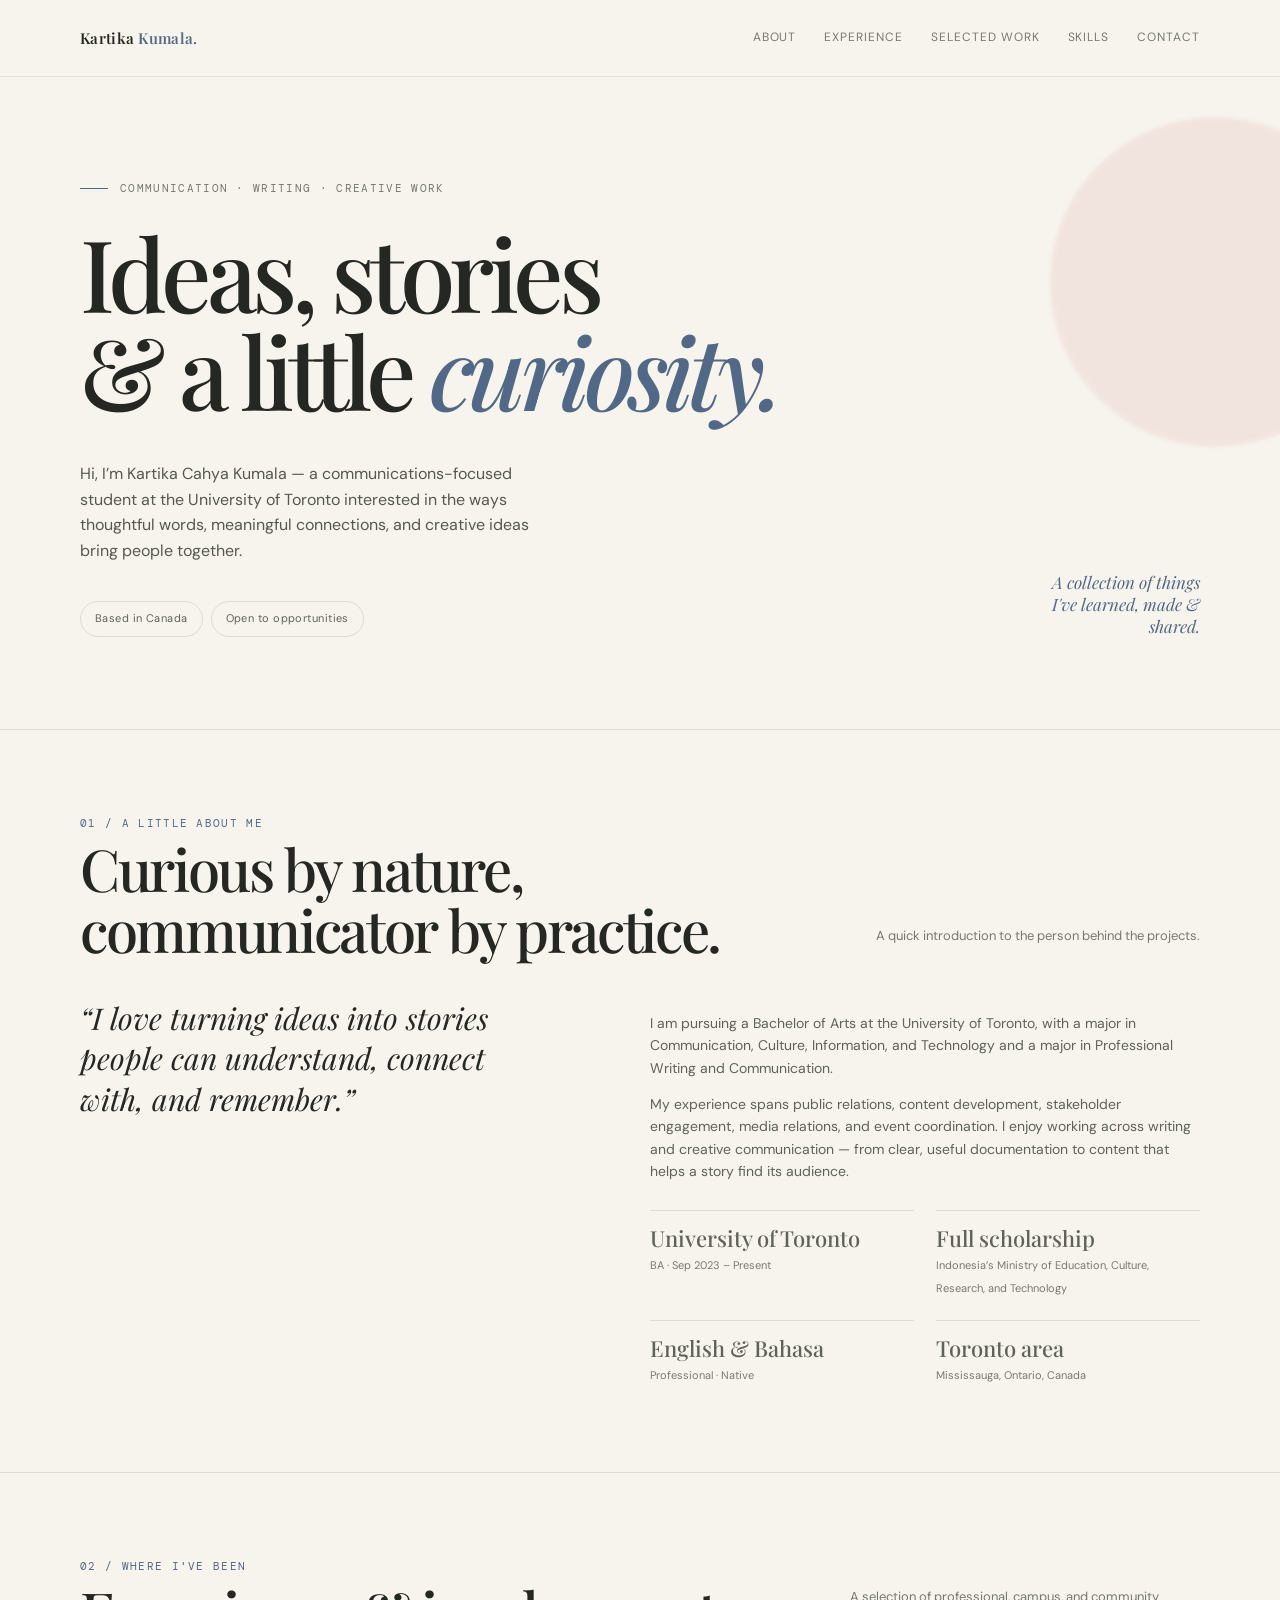
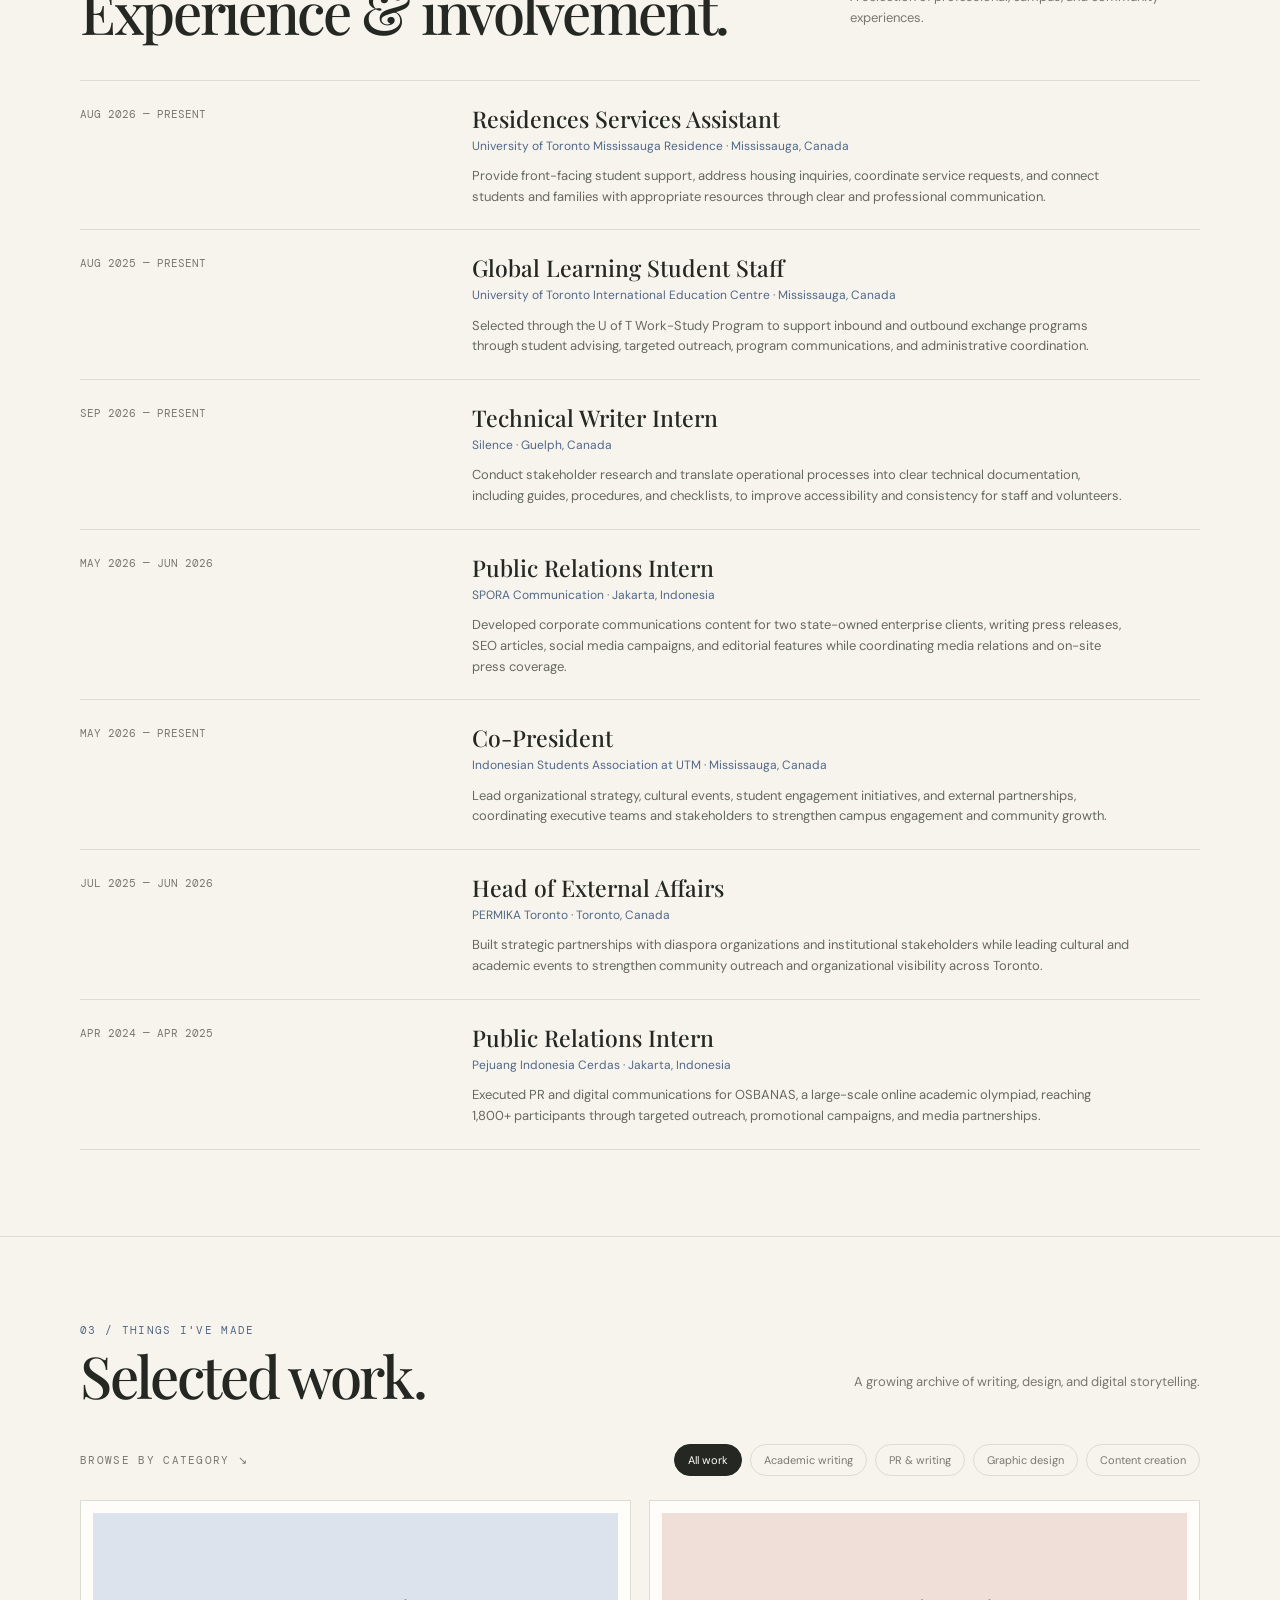
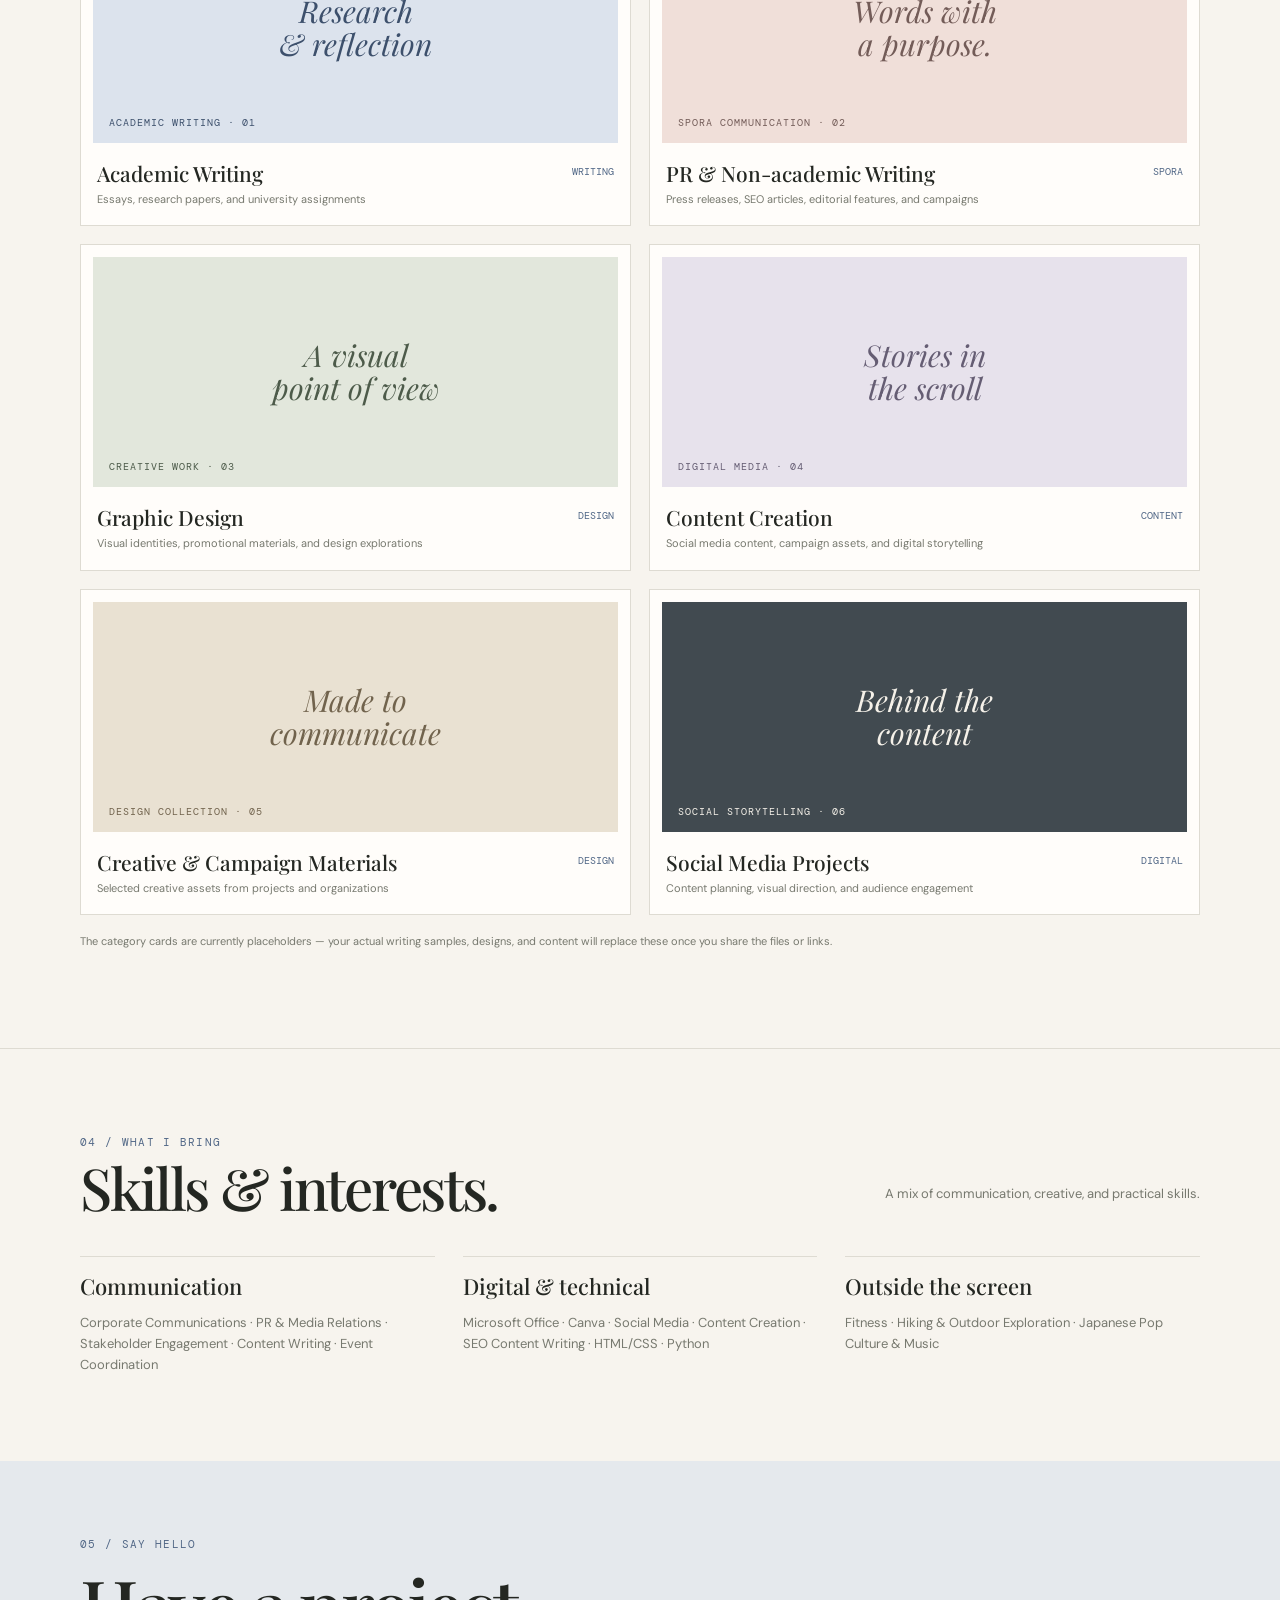
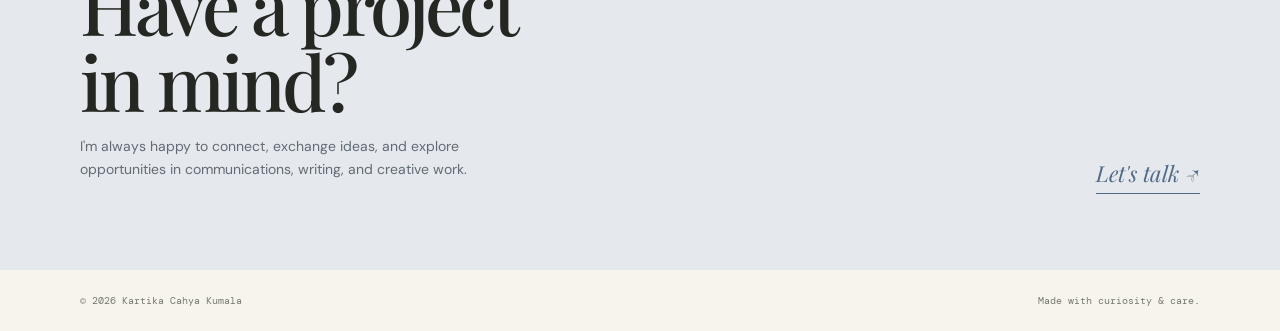
==== index.html @ 465f650b "Rename kartika_portfolio_v1.html to index.html" ====
<!DOCTYPE html>
<html lang="en">
<head>
<meta charset="UTF-8">
<meta name="viewport" content="width=device-width, initial-scale=1.0">
<meta name="theme-color" content="#f7f4ee">
<title>Kartika Cahya Kumala — Portfolio</title>
<style>
@import url('https://fonts.googleapis.com/css2?family=DM+Mono:wght@400;500&family=DM+Sans:wght@400;500;600;700&family=Playfair+Display:ital,wght@0,500;0,600;1,500;1,600&display=swap');
:root{--paper:#f7f4ee;--ink:#242722;--muted:#77796f;--line:#dedbd2;--blue:#9aabc8;--blue-deep:#526887;--pink:#e8c8c1;--green:#cbd4c2;--white:#fffdfa;--serif:'Playfair Display',Georgia,serif;--sans:'DM Sans',Arial,sans-serif;--mono:'DM Mono',monospace}
*{box-sizing:border-box}html{scroll-behavior:smooth}body{margin:0;background:var(--paper);color:var(--ink);font-family:var(--sans);line-height:1.6}a{color:inherit;text-decoration:none}.wrap{width:min(1120px,calc(100% - 48px));margin:auto}
header{position:sticky;top:0;z-index:20;background:rgba(247,244,238,.9);backdrop-filter:blur(14px);border-bottom:1px solid rgba(222,219,210,.8)}
.nav{height:76px;display:flex;align-items:center;justify-content:space-between}.brand{font:600 15px var(--serif);letter-spacing:.02em}.brand span{color:var(--blue-deep)}.navlinks{display:flex;gap:28px;align-items:center;font-size:12px;letter-spacing:.08em;text-transform:uppercase}.navlinks a{color:var(--muted);transition:.2s}.navlinks a:hover{color:var(--ink)}.menu{display:none;border:1px solid var(--line);background:transparent;padding:8px 12px;border-radius:30px;font:inherit}
.hero{padding:104px 0 92px;position:relative;overflow:hidden}.hero:after{content:"";position:absolute;width:330px;height:330px;border-radius:50%;background:var(--pink);opacity:.34;right:-100px;top:40px;filter:blur(2px);z-index:-1}.eyebrow,.mono{font:11px var(--mono);letter-spacing:.12em;text-transform:uppercase;color:var(--muted)}.eyebrow{display:flex;gap:12px;align-items:center}.eyebrow:before{content:"";width:28px;height:1px;background:var(--blue-deep)}h1{font:500 clamp(52px,8vw,100px)/.98 var(--serif);letter-spacing:-.055em;margin:28px 0 26px;max-width:900px}h1 em{color:var(--blue-deep);font-weight:500}.hero-bottom{display:flex;justify-content:space-between;align-items:end;gap:32px}.intro{max-width:490px;font-size:16px;color:#55584f}.hero-note{font:italic 17px var(--serif);color:var(--blue-deep);max-width:190px;text-align:right}.pill{display:inline-flex;border:1px solid var(--line);border-radius:99px;padding:8px 14px;font-size:11px;letter-spacing:.04em;margin:22px 8px 0 0;color:#5e6259}
.section{padding:86px 0;border-top:1px solid var(--line)}.section-head{display:flex;justify-content:space-between;align-items:end;margin-bottom:38px;gap:20px}.section-kicker{font:11px var(--mono);color:var(--blue-deep);letter-spacing:.12em;text-transform:uppercase}.section h2{font:500 clamp(36px,5vw,58px)/1.05 var(--serif);letter-spacing:-.04em;margin:8px 0 0}.section-desc{max-width:350px;color:var(--muted);font-size:13px}
.about-grid{display:grid;grid-template-columns:1fr 1.1fr;gap:70px}.about-quote{font:italic 30px/1.35 var(--serif);max-width:440px}.about-copy{color:#5e6259;font-size:14px}.facts{display:grid;grid-template-columns:1fr 1fr;gap:22px;margin-top:28px}.fact{border-top:1px solid var(--line);padding-top:12px}.fact strong{display:block;font:22px var(--serif);font-weight:500}.fact span{font-size:11px;color:var(--muted)}
.timeline{display:grid;grid-template-columns:1fr 2fr;gap:28px;padding:22px 0;border-top:1px solid var(--line)}.timeline:last-child{border-bottom:1px solid var(--line)}.date{font:11px var(--mono);color:var(--muted);padding-top:4px}.role h3{font:23px var(--serif);font-weight:500;margin:0}.role .org{font-size:12px;color:var(--blue-deep);margin:3px 0 10px}.role p{font-size:13px;color:#66695f;margin:0;max-width:660px}
.work-intro{display:flex;justify-content:space-between;align-items:center;gap:20px;margin-bottom:24px}.filters{display:flex;gap:8px;flex-wrap:wrap}.filter{border:1px solid var(--line);background:transparent;border-radius:99px;padding:8px 13px;font:11px var(--sans);color:var(--muted);cursor:pointer}.filter.active,.filter:hover{background:var(--ink);color:var(--white);border-color:var(--ink)}
.work-grid{display:grid;grid-template-columns:repeat(2,1fr);gap:18px}.work-card{background:var(--white);border:1px solid var(--line);padding:12px;transition:transform .25s,box-shadow .25s}.work-card:hover{transform:translateY(-4px);box-shadow:0 14px 34px rgba(50,48,40,.07)}.work-art{height:230px;display:flex;align-items:center;justify-content:center;text-align:center;position:relative;overflow:hidden}.work-art .art-label{font:italic 30px/1.1 var(--serif);max-width:230px;z-index:1}.work-art small{position:absolute;bottom:14px;left:16px;font:10px var(--mono);letter-spacing:.1em;text-transform:uppercase}.art-blue{background:#dce3ed;color:#3d506c}.art-pink{background:#f0dfd9;color:#735c58}.art-green{background:#e2e7dc;color:#4d5b4a}.art-lilac{background:#e7e2ec;color:#655d73}.art-sand{background:#e9e1d2;color:#71634d}.art-dark{background:#414a50;color:#f5f1e9}.work-meta{display:flex;justify-content:space-between;gap:12px;padding:16px 4px 5px}.work-meta h3{font:21px var(--serif);font-weight:500;margin:0}.work-meta p{font-size:11px;color:var(--muted);margin:4px 0 0}.tag{font:10px var(--mono);color:var(--blue-deep);white-space:nowrap;padding-top:6px}.placeholder-note{font-size:11px;color:var(--muted);margin-top:18px}
.skills-grid{display:grid;grid-template-columns:repeat(3,1fr);gap:28px}.skill{border-top:1px solid var(--line);padding-top:14px}.skill h3{font:22px var(--serif);font-weight:500;margin:0 0 12px}.skill p{font-size:13px;color:var(--muted);margin:0}
.contact{background:#e5e9ed;padding:76px 0}.contact h2{font:500 clamp(42px,7vw,76px)/1 var(--serif);letter-spacing:-.05em;margin:16px 0}.contact-row{display:flex;justify-content:space-between;align-items:end;gap:20px}.contact p{max-width:420px;color:#626b75;font-size:14px}.contact-link{font:italic 22px var(--serif);border-bottom:1px solid var(--blue-deep);padding-bottom:5px;color:var(--blue-deep)}
footer{padding:24px 0;color:var(--muted);font:10px var(--mono);display:flex;justify-content:space-between;gap:12px}
@media(max-width:700px){.wrap{width:min(100% - 32px,560px)}.nav{height:66px}.menu{display:block}.navlinks{display:none;position:absolute;top:65px;left:0;right:0;background:var(--paper);padding:20px 24px 24px;border-bottom:1px solid var(--line);flex-direction:column;align-items:flex-start;gap:18px}.navlinks.open{display:flex}.hero{padding:76px 0 65px}h1{font-size:60px}.hero-bottom,.section-head,.contact-row{align-items:flex-start;flex-direction:column}.hero-note{text-align:left}.section{padding:64px 0}.about-grid{grid-template-columns:1fr;gap:24px}.about-quote{font-size:26px}.timeline{grid-template-columns:1fr;gap:8px}.work-intro{align-items:flex-start;flex-direction:column}.work-grid{grid-template-columns:1fr}.work-art{height:210px}.skills-grid{grid-template-columns:1fr;gap:20px}.contact{padding:60px 0}footer{flex-direction:column}}
</style>
</head>
<body>
<header><div class="wrap nav">
  <a class="brand" href="#home">Kartika <span>Kumala.</span></a>
  <button class="menu" id="menuBtn" aria-label="Toggle navigation">Menu ↗</button>
  <nav class="navlinks" id="navLinks">
    <a href="#about">About</a><a href="#experience">Experience</a><a href="#work">Selected work</a><a href="#skills">Skills</a><a href="#contact">Contact</a>
  </nav>
</div></header>
<main>
<section class="hero" id="home"><div class="wrap">
  <div class="eyebrow">Communication · Writing · Creative work</div>
  <h1>Ideas, stories<br>& a little <em>curiosity.</em></h1>
  <div class="hero-bottom">
    <div><p class="intro">Hi, I’m Kartika Cahya Kumala — a communications-focused student at the University of Toronto interested in the ways thoughtful words, meaningful connections, and creative ideas bring people together.</p>
    <span class="pill">Based in Canada</span><span class="pill">Open to opportunities</span></div>
    <div class="hero-note">A collection of things<br>I've learned, made & shared.</div>
  </div>
</div></section>
<section class="section" id="about"><div class="wrap">
  <div class="section-head"><div><div class="section-kicker">01 / A little about me</div><h2>Curious by nature,<br>communicator by practice.</h2></div><p class="section-desc">A quick introduction to the person behind the projects.</p></div>
  <div class="about-grid"><div class="about-quote">“I love turning ideas into stories people can understand, connect with, and remember.”</div>
  <div class="about-copy"><p>I am pursuing a Bachelor of Arts at the University of Toronto, with a major in Communication, Culture, Information, and Technology and a major in Professional Writing and Communication.</p><p>My experience spans public relations, content development, stakeholder engagement, media relations, and event coordination. I enjoy working across writing and creative communication — from clear, useful documentation to content that helps a story find its audience.</p><div class="facts">
    <div class="fact"><strong>University of Toronto</strong><span>BA · Sep 2023 – Present</span></div>
    <div class="fact"><strong>Full scholarship</strong><span>Indonesia’s Ministry of Education, Culture, Research, and Technology</span></div>
    <div class="fact"><strong>English & Bahasa</strong><span>Professional · Native</span></div>
    <div class="fact"><strong>Toronto area</strong><span>Mississauga, Ontario, Canada</span></div>
  </div></div></div>
</div></section>
<section class="section" id="experience"><div class="wrap">
  <div class="section-head"><div><div class="section-kicker">02 / Where I've been</div><h2>Experience & involvement.</h2></div><p class="section-desc">A selection of professional, campus, and community experiences.</p></div>
  <div class="timeline"><div class="date">AUG 2026 — PRESENT</div><div class="role"><h3>Residences Services Assistant</h3><div class="org">University of Toronto Mississauga Residence · Mississauga, Canada</div><p>Provide front-facing student support, address housing inquiries, coordinate service requests, and connect students and families with appropriate resources through clear and professional communication.</p></div></div>
  <div class="timeline"><div class="date">AUG 2025 — PRESENT</div><div class="role"><h3>Global Learning Student Staff</h3><div class="org">University of Toronto International Education Centre · Mississauga, Canada</div><p>Selected through the U of T Work-Study Program to support inbound and outbound exchange programs through student advising, targeted outreach, program communications, and administrative coordination.</p></div></div>
  <div class="timeline"><div class="date">SEP 2026 — PRESENT</div><div class="role"><h3>Technical Writer Intern</h3><div class="org">Silence · Guelph, Canada</div><p>Conduct stakeholder research and translate operational processes into clear technical documentation, including guides, procedures, and checklists, to improve accessibility and consistency for staff and volunteers.</p></div></div>
  <div class="timeline"><div class="date">MAY 2026 — JUN 2026</div><div class="role"><h3>Public Relations Intern</h3><div class="org">SPORA Communication · Jakarta, Indonesia</div><p>Developed corporate communications content for two state-owned enterprise clients, writing press releases, SEO articles, social media campaigns, and editorial features while coordinating media relations and on-site press coverage.</p></div></div>
  <div class="timeline"><div class="date">MAY 2026 — PRESENT</div><div class="role"><h3>Co-President</h3><div class="org">Indonesian Students Association at UTM · Mississauga, Canada</div><p>Lead organizational strategy, cultural events, student engagement initiatives, and external partnerships, coordinating executive teams and stakeholders to strengthen campus engagement and community growth.</p></div></div>
  <div class="timeline"><div class="date">JUL 2025 — JUN 2026</div><div class="role"><h3>Head of External Affairs</h3><div class="org">PERMIKA Toronto · Toronto, Canada</div><p>Built strategic partnerships with diaspora organizations and institutional stakeholders while leading cultural and academic events to strengthen community outreach and organizational visibility across Toronto.</p></div></div>
  <div class="timeline"><div class="date">APR 2024 — APR 2025</div><div class="role"><h3>Public Relations Intern</h3><div class="org">Pejuang Indonesia Cerdas · Jakarta, Indonesia</div><p>Executed PR and digital communications for OSBANAS, a large-scale online academic olympiad, reaching 1,800+ participants through targeted outreach, promotional campaigns, and media partnerships.</p></div></div>
</div></section>
<section class="section" id="work"><div class="wrap">
  <div class="section-head"><div><div class="section-kicker">03 / Things I've made</div><h2>Selected work.</h2></div><p class="section-desc">A growing archive of writing, design, and digital storytelling.</p></div>
  <div class="work-intro"><span class="mono">Browse by category ↘</span><div class="filters">
    <button class="filter active" data-filter="all">All work</button><button class="filter" data-filter="academic">Academic writing</button><button class="filter" data-filter="writing">PR & writing</button><button class="filter" data-filter="design">Graphic design</button><button class="filter" data-filter="content">Content creation</button>
  </div></div>
  <div class="work-grid">
    <article class="work-card" data-category="academic"><div class="work-art art-blue"><div class="art-label">Research<br>& reflection</div><small>Academic writing · 01</small></div><div class="work-meta"><div><h3>Academic Writing</h3><p>Essays, research papers, and university assignments</p></div><span class="tag">WRITING</span></div></article>
    <article class="work-card" data-category="writing"><div class="work-art art-pink"><div class="art-label">Words with<br>a purpose.</div><small>SPORA Communication · 02</small></div><div class="work-meta"><div><h3>PR & Non-academic Writing</h3><p>Press releases, SEO articles, editorial features, and campaigns</p></div><span class="tag">SPORA</span></div></article>
    <article class="work-card" data-category="design"><div class="work-art art-green"><div class="art-label">A visual<br>point of view</div><small>Creative work · 03</small></div><div class="work-meta"><div><h3>Graphic Design</h3><p>Visual identities, promotional materials, and design explorations</p></div><span class="tag">DESIGN</span></div></article>
    <article class="work-card" data-category="content"><div class="work-art art-lilac"><div class="art-label">Stories in<br>the scroll</div><small>Digital media · 04</small></div><div class="work-meta"><div><h3>Content Creation</h3><p>Social media content, campaign assets, and digital storytelling</p></div><span class="tag">CONTENT</span></div></article>
    <article class="work-card" data-category="design"><div class="work-art art-sand"><div class="art-label">Made to<br>communicate</div><small>Design collection · 05</small></div><div class="work-meta"><div><h3>Creative & Campaign Materials</h3><p>Selected creative assets from projects and organizations</p></div><span class="tag">DESIGN</span></div></article>
    <article class="work-card" data-category="content"><div class="work-art art-dark"><div class="art-label">Behind the<br>content</div><small>Social storytelling · 06</small></div><div class="work-meta"><div><h3>Social Media Projects</h3><p>Content planning, visual direction, and audience engagement</p></div><span class="tag">DIGITAL</span></div></article>
  </div>
  <p class="placeholder-note">The category cards are currently placeholders — your actual writing samples, designs, and content will replace these once you share the files or links.</p>
</div></section>
<section class="section" id="skills"><div class="wrap">
  <div class="section-head"><div><div class="section-kicker">04 / What I bring</div><h2>Skills & interests.</h2></div><p class="section-desc">A mix of communication, creative, and practical skills.</p></div>
  <div class="skills-grid">
    <div class="skill"><h3>Communication</h3><p>Corporate Communications · PR & Media Relations · Stakeholder Engagement · Content Writing · Event Coordination</p></div>
    <div class="skill"><h3>Digital & technical</h3><p>Microsoft Office · Canva · Social Media · Content Creation · SEO Content Writing · HTML/CSS · Python</p></div>
    <div class="skill"><h3>Outside the screen</h3><p>Fitness · Hiking & Outdoor Exploration · Japanese Pop Culture & Music</p></div>
  </div>
</div></section>
<section class="contact" id="contact"><div class="wrap">
  <div class="section-kicker">05 / Say hello</div><div class="contact-row"><div><h2>Have a project<br>in mind?</h2><p>I'm always happy to connect, exchange ideas, and explore opportunities in communications, writing, and creative work.</p></div><a class="contact-link" href="mailto:kartika.kumala@mail.utoronto.ca">Let's talk ↗</a></div>
</div></section>
</main>
<footer class="wrap"><span>© 2026 Kartika Cahya Kumala</span><span>Made with curiosity & care.</span></footer>
<script>
const menuBtn=document.getElementById('menuBtn'),nav=document.getElementById('navLinks');
menuBtn.addEventListener('click',()=>nav.classList.toggle('open'));
nav.querySelectorAll('a').forEach(a=>a.addEventListener('click',()=>nav.classList.remove('open')));
document.querySelectorAll('.filter').forEach(btn=>btn.addEventListener('click',()=>{
 document.querySelectorAll('.filter').forEach(b=>b.classList.remove('active'));btn.classList.add('active');
 const filter=btn.dataset.filter;
 document.querySelectorAll('.work-card').forEach(card=>card.style.display=(filter==='all'||card.dataset.category===filter)?'block':'none');
}));
</script>
</body>
</html>
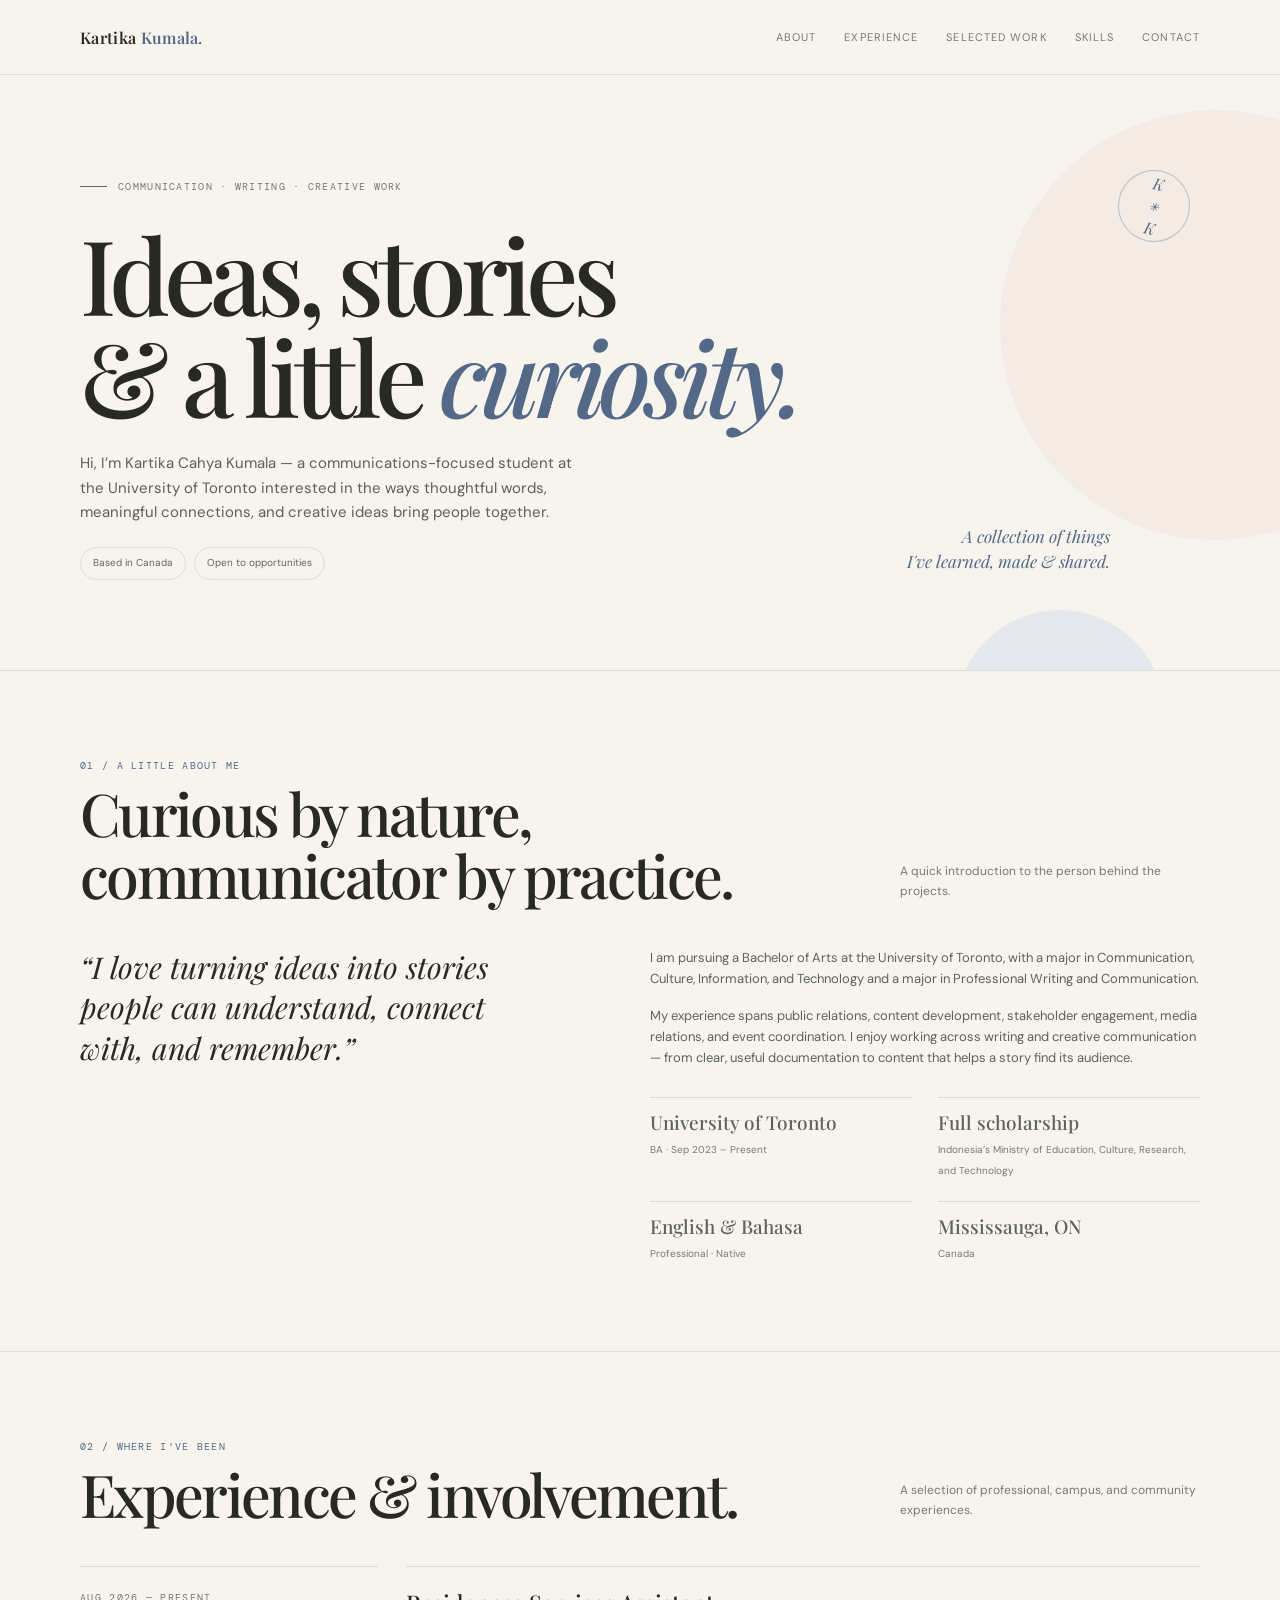
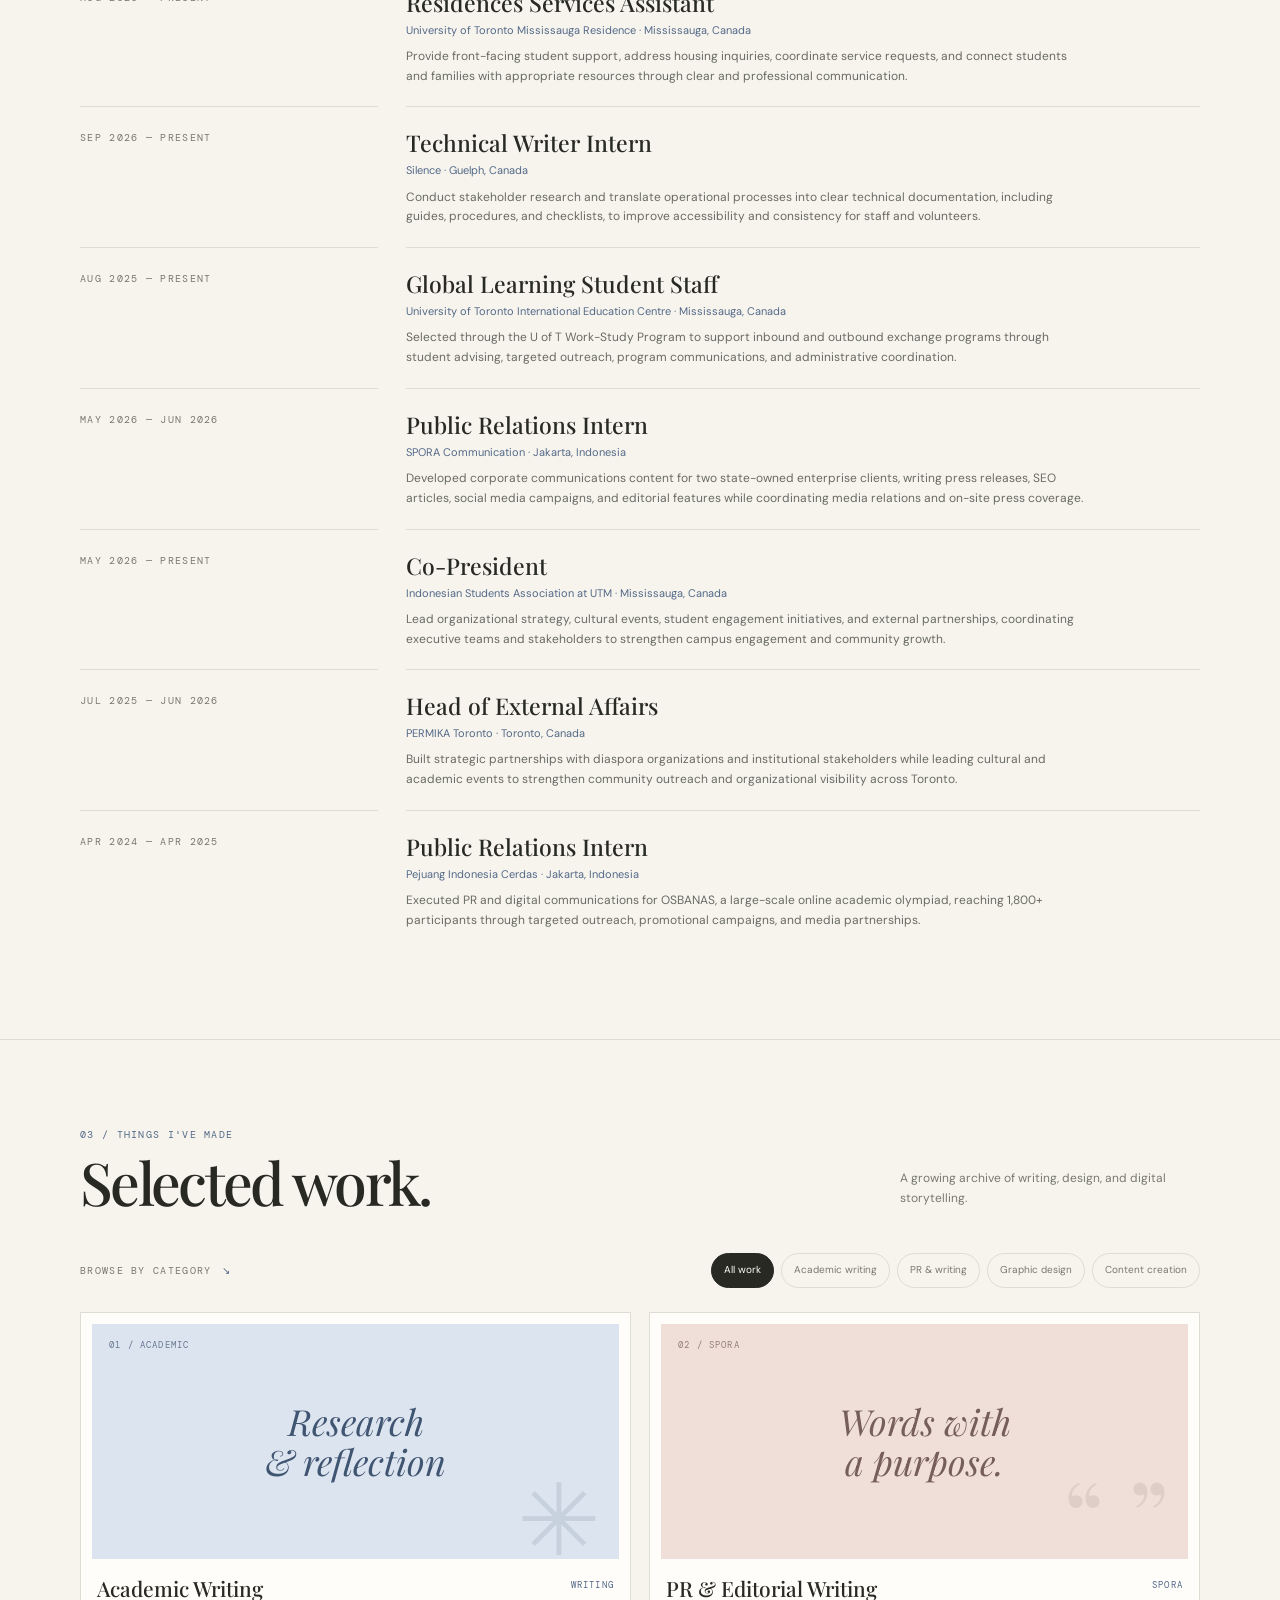
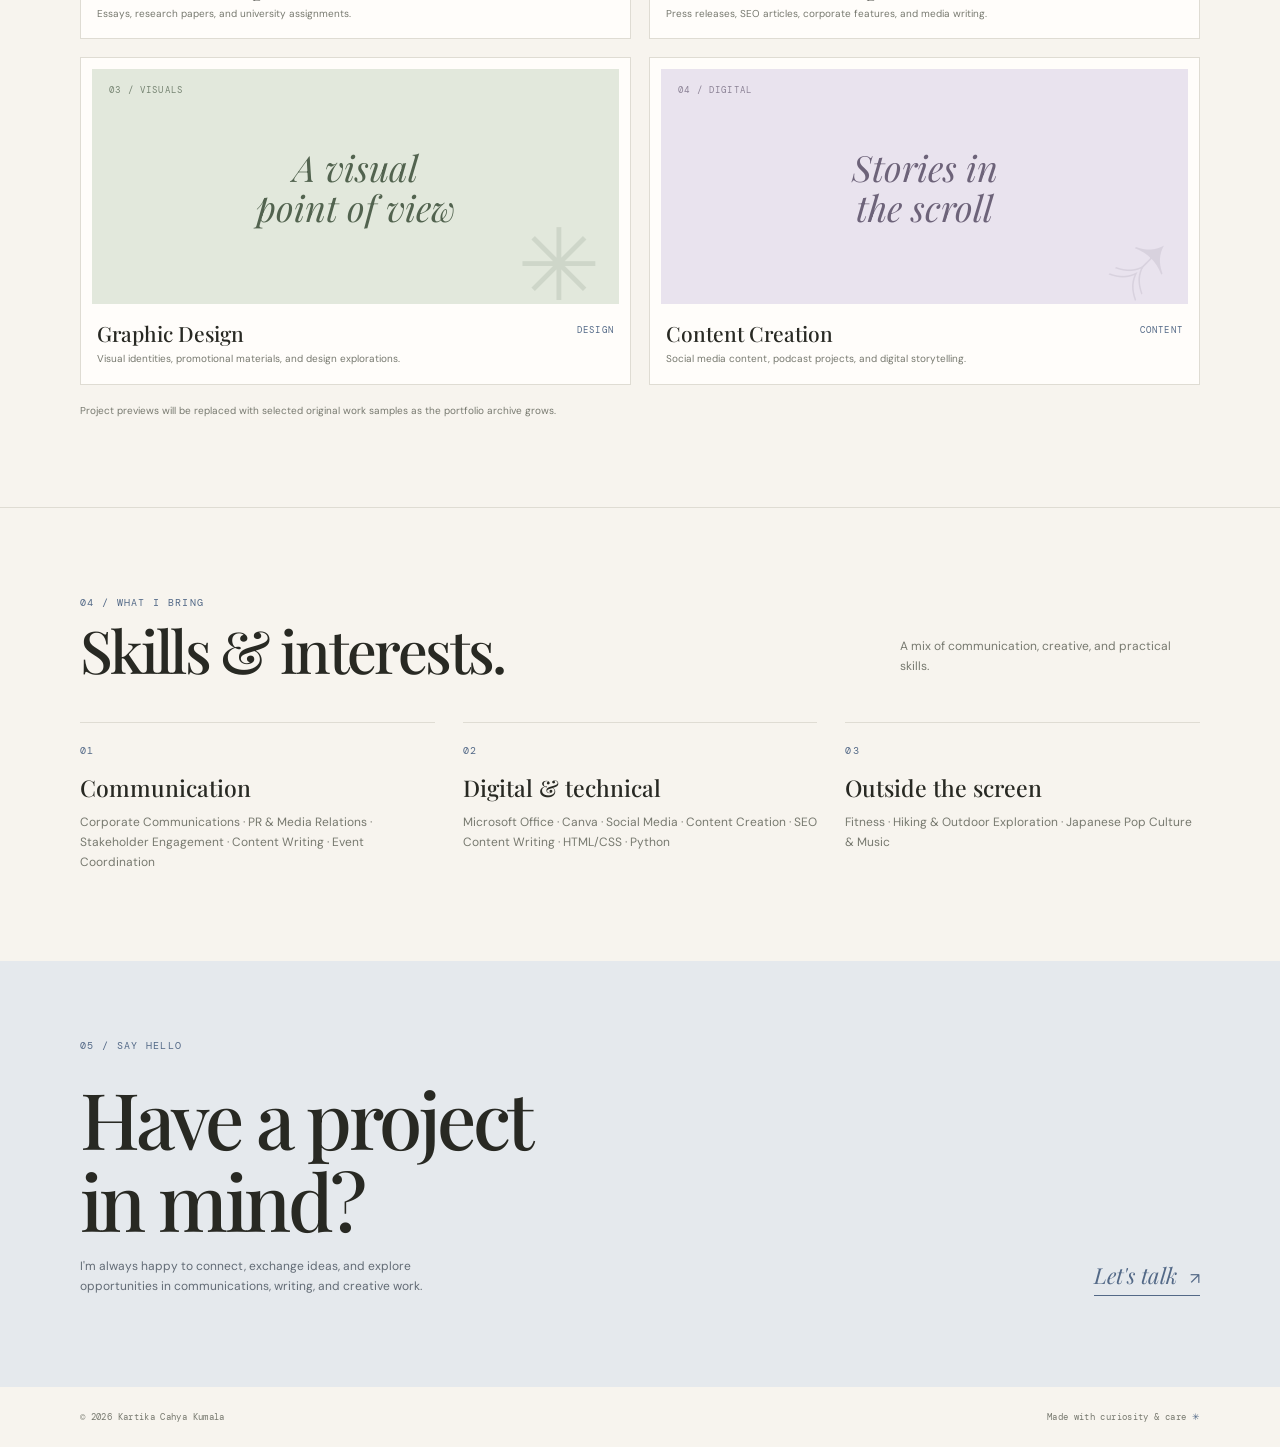
==== commit f42c9aa4: "Refactor index.html for better structure and accessibility Updated HTML structure and improved acces" ====
--- a/index.html
+++ b/index.html
@@ -1,103 +1,229 @@
-<!DOCTYPE html>
+
+<!doctype html>
 <html lang="en">
 <head>
-<meta charset="UTF-8">
-<meta name="viewport" content="width=device-width, initial-scale=1.0">
-<meta name="theme-color" content="#f7f4ee">
-<title>Kartika Cahya Kumala — Portfolio</title>
-<style>
-@import url('https://fonts.googleapis.com/css2?family=DM+Mono:wght@400;500&family=DM+Sans:wght@400;500;600;700&family=Playfair+Display:ital,wght@0,500;0,600;1,500;1,600&display=swap');
-:root{--paper:#f7f4ee;--ink:#242722;--muted:#77796f;--line:#dedbd2;--blue:#9aabc8;--blue-deep:#526887;--pink:#e8c8c1;--green:#cbd4c2;--white:#fffdfa;--serif:'Playfair Display',Georgia,serif;--sans:'DM Sans',Arial,sans-serif;--mono:'DM Mono',monospace}
-*{box-sizing:border-box}html{scroll-behavior:smooth}body{margin:0;background:var(--paper);color:var(--ink);font-family:var(--sans);line-height:1.6}a{color:inherit;text-decoration:none}.wrap{width:min(1120px,calc(100% - 48px));margin:auto}
-header{position:sticky;top:0;z-index:20;background:rgba(247,244,238,.9);backdrop-filter:blur(14px);border-bottom:1px solid rgba(222,219,210,.8)}
-.nav{height:76px;display:flex;align-items:center;justify-content:space-between}.brand{font:600 15px var(--serif);letter-spacing:.02em}.brand span{color:var(--blue-deep)}.navlinks{display:flex;gap:28px;align-items:center;font-size:12px;letter-spacing:.08em;text-transform:uppercase}.navlinks a{color:var(--muted);transition:.2s}.navlinks a:hover{color:var(--ink)}.menu{display:none;border:1px solid var(--line);background:transparent;padding:8px 12px;border-radius:30px;font:inherit}
-.hero{padding:104px 0 92px;position:relative;overflow:hidden}.hero:after{content:"";position:absolute;width:330px;height:330px;border-radius:50%;background:var(--pink);opacity:.34;right:-100px;top:40px;filter:blur(2px);z-index:-1}.eyebrow,.mono{font:11px var(--mono);letter-spacing:.12em;text-transform:uppercase;color:var(--muted)}.eyebrow{display:flex;gap:12px;align-items:center}.eyebrow:before{content:"";width:28px;height:1px;background:var(--blue-deep)}h1{font:500 clamp(52px,8vw,100px)/.98 var(--serif);letter-spacing:-.055em;margin:28px 0 26px;max-width:900px}h1 em{color:var(--blue-deep);font-weight:500}.hero-bottom{display:flex;justify-content:space-between;align-items:end;gap:32px}.intro{max-width:490px;font-size:16px;color:#55584f}.hero-note{font:italic 17px var(--serif);color:var(--blue-deep);max-width:190px;text-align:right}.pill{display:inline-flex;border:1px solid var(--line);border-radius:99px;padding:8px 14px;font-size:11px;letter-spacing:.04em;margin:22px 8px 0 0;color:#5e6259}
-.section{padding:86px 0;border-top:1px solid var(--line)}.section-head{display:flex;justify-content:space-between;align-items:end;margin-bottom:38px;gap:20px}.section-kicker{font:11px var(--mono);color:var(--blue-deep);letter-spacing:.12em;text-transform:uppercase}.section h2{font:500 clamp(36px,5vw,58px)/1.05 var(--serif);letter-spacing:-.04em;margin:8px 0 0}.section-desc{max-width:350px;color:var(--muted);font-size:13px}
-.about-grid{display:grid;grid-template-columns:1fr 1.1fr;gap:70px}.about-quote{font:italic 30px/1.35 var(--serif);max-width:440px}.about-copy{color:#5e6259;font-size:14px}.facts{display:grid;grid-template-columns:1fr 1fr;gap:22px;margin-top:28px}.fact{border-top:1px solid var(--line);padding-top:12px}.fact strong{display:block;font:22px var(--serif);font-weight:500}.fact span{font-size:11px;color:var(--muted)}
-.timeline{display:grid;grid-template-columns:1fr 2fr;gap:28px;padding:22px 0;border-top:1px solid var(--line)}.timeline:last-child{border-bottom:1px solid var(--line)}.date{font:11px var(--mono);color:var(--muted);padding-top:4px}.role h3{font:23px var(--serif);font-weight:500;margin:0}.role .org{font-size:12px;color:var(--blue-deep);margin:3px 0 10px}.role p{font-size:13px;color:#66695f;margin:0;max-width:660px}
-.work-intro{display:flex;justify-content:space-between;align-items:center;gap:20px;margin-bottom:24px}.filters{display:flex;gap:8px;flex-wrap:wrap}.filter{border:1px solid var(--line);background:transparent;border-radius:99px;padding:8px 13px;font:11px var(--sans);color:var(--muted);cursor:pointer}.filter.active,.filter:hover{background:var(--ink);color:var(--white);border-color:var(--ink)}
-.work-grid{display:grid;grid-template-columns:repeat(2,1fr);gap:18px}.work-card{background:var(--white);border:1px solid var(--line);padding:12px;transition:transform .25s,box-shadow .25s}.work-card:hover{transform:translateY(-4px);box-shadow:0 14px 34px rgba(50,48,40,.07)}.work-art{height:230px;display:flex;align-items:center;justify-content:center;text-align:center;position:relative;overflow:hidden}.work-art .art-label{font:italic 30px/1.1 var(--serif);max-width:230px;z-index:1}.work-art small{position:absolute;bottom:14px;left:16px;font:10px var(--mono);letter-spacing:.1em;text-transform:uppercase}.art-blue{background:#dce3ed;color:#3d506c}.art-pink{background:#f0dfd9;color:#735c58}.art-green{background:#e2e7dc;color:#4d5b4a}.art-lilac{background:#e7e2ec;color:#655d73}.art-sand{background:#e9e1d2;color:#71634d}.art-dark{background:#414a50;color:#f5f1e9}.work-meta{display:flex;justify-content:space-between;gap:12px;padding:16px 4px 5px}.work-meta h3{font:21px var(--serif);font-weight:500;margin:0}.work-meta p{font-size:11px;color:var(--muted);margin:4px 0 0}.tag{font:10px var(--mono);color:var(--blue-deep);white-space:nowrap;padding-top:6px}.placeholder-note{font-size:11px;color:var(--muted);margin-top:18px}
-.skills-grid{display:grid;grid-template-columns:repeat(3,1fr);gap:28px}.skill{border-top:1px solid var(--line);padding-top:14px}.skill h3{font:22px var(--serif);font-weight:500;margin:0 0 12px}.skill p{font-size:13px;color:var(--muted);margin:0}
-.contact{background:#e5e9ed;padding:76px 0}.contact h2{font:500 clamp(42px,7vw,76px)/1 var(--serif);letter-spacing:-.05em;margin:16px 0}.contact-row{display:flex;justify-content:space-between;align-items:end;gap:20px}.contact p{max-width:420px;color:#626b75;font-size:14px}.contact-link{font:italic 22px var(--serif);border-bottom:1px solid var(--blue-deep);padding-bottom:5px;color:var(--blue-deep)}
-footer{padding:24px 0;color:var(--muted);font:10px var(--mono);display:flex;justify-content:space-between;gap:12px}
-@media(max-width:700px){.wrap{width:min(100% - 32px,560px)}.nav{height:66px}.menu{display:block}.navlinks{display:none;position:absolute;top:65px;left:0;right:0;background:var(--paper);padding:20px 24px 24px;border-bottom:1px solid var(--line);flex-direction:column;align-items:flex-start;gap:18px}.navlinks.open{display:flex}.hero{padding:76px 0 65px}h1{font-size:60px}.hero-bottom,.section-head,.contact-row{align-items:flex-start;flex-direction:column}.hero-note{text-align:left}.section{padding:64px 0}.about-grid{grid-template-columns:1fr;gap:24px}.about-quote{font-size:26px}.timeline{grid-template-columns:1fr;gap:8px}.work-intro{align-items:flex-start;flex-direction:column}.work-grid{grid-template-columns:1fr}.work-art{height:210px}.skills-grid{grid-template-columns:1fr;gap:20px}.contact{padding:60px 0}footer{flex-direction:column}}
-</style>
+  <meta charset="utf-8">
+  <meta name="viewport" content="width=device-width, initial-scale=1">
+  <meta name="theme-color" content="#f7f4ee">
+  <meta name="description" content="Portfolio of Kartika Cahya Kumala — communication, writing, and creative work.">
+  <title>Kartika Cahya Kumala — Portfolio</title>
+  <link rel="preconnect" href="https://fonts.googleapis.com">
+  <link rel="preconnect" href="https://fonts.gstatic.com" crossorigin>
+  <link href="https://fonts.googleapis.com/css2?family=DM+Mono:wght@400;500&family=DM+Sans:wght@400;500;600;700&family=Playfair+Display:ital,wght@0,500;0,600;1,500;1,600&display=swap" rel="stylesheet">
+  <link rel="stylesheet" href="style.css">
 </head>
 <body>
-<header><div class="wrap nav">
-  <a class="brand" href="#home">Kartika <span>Kumala.</span></a>
-  <button class="menu" id="menuBtn" aria-label="Toggle navigation">Menu ↗</button>
-  <nav class="navlinks" id="navLinks">
-    <a href="#about">About</a><a href="#experience">Experience</a><a href="#work">Selected work</a><a href="#skills">Skills</a><a href="#contact">Contact</a>
-  </nav>
-</div></header>
-<main>
-<section class="hero" id="home"><div class="wrap">
-  <div class="eyebrow">Communication · Writing · Creative work</div>
-  <h1>Ideas, stories<br>& a little <em>curiosity.</em></h1>
-  <div class="hero-bottom">
-    <div><p class="intro">Hi, I’m Kartika Cahya Kumala — a communications-focused student at the University of Toronto interested in the ways thoughtful words, meaningful connections, and creative ideas bring people together.</p>
-    <span class="pill">Based in Canada</span><span class="pill">Open to opportunities</span></div>
-    <div class="hero-note">A collection of things<br>I've learned, made & shared.</div>
-  </div>
-</div></section>
-<section class="section" id="about"><div class="wrap">
-  <div class="section-head"><div><div class="section-kicker">01 / A little about me</div><h2>Curious by nature,<br>communicator by practice.</h2></div><p class="section-desc">A quick introduction to the person behind the projects.</p></div>
-  <div class="about-grid"><div class="about-quote">“I love turning ideas into stories people can understand, connect with, and remember.”</div>
-  <div class="about-copy"><p>I am pursuing a Bachelor of Arts at the University of Toronto, with a major in Communication, Culture, Information, and Technology and a major in Professional Writing and Communication.</p><p>My experience spans public relations, content development, stakeholder engagement, media relations, and event coordination. I enjoy working across writing and creative communication — from clear, useful documentation to content that helps a story find its audience.</p><div class="facts">
-    <div class="fact"><strong>University of Toronto</strong><span>BA · Sep 2023 – Present</span></div>
-    <div class="fact"><strong>Full scholarship</strong><span>Indonesia’s Ministry of Education, Culture, Research, and Technology</span></div>
-    <div class="fact"><strong>English & Bahasa</strong><span>Professional · Native</span></div>
-    <div class="fact"><strong>Toronto area</strong><span>Mississauga, Ontario, Canada</span></div>
-  </div></div></div>
-</div></section>
-<section class="section" id="experience"><div class="wrap">
-  <div class="section-head"><div><div class="section-kicker">02 / Where I've been</div><h2>Experience & involvement.</h2></div><p class="section-desc">A selection of professional, campus, and community experiences.</p></div>
-  <div class="timeline"><div class="date">AUG 2026 — PRESENT</div><div class="role"><h3>Residences Services Assistant</h3><div class="org">University of Toronto Mississauga Residence · Mississauga, Canada</div><p>Provide front-facing student support, address housing inquiries, coordinate service requests, and connect students and families with appropriate resources through clear and professional communication.</p></div></div>
-  <div class="timeline"><div class="date">AUG 2025 — PRESENT</div><div class="role"><h3>Global Learning Student Staff</h3><div class="org">University of Toronto International Education Centre · Mississauga, Canada</div><p>Selected through the U of T Work-Study Program to support inbound and outbound exchange programs through student advising, targeted outreach, program communications, and administrative coordination.</p></div></div>
-  <div class="timeline"><div class="date">SEP 2026 — PRESENT</div><div class="role"><h3>Technical Writer Intern</h3><div class="org">Silence · Guelph, Canada</div><p>Conduct stakeholder research and translate operational processes into clear technical documentation, including guides, procedures, and checklists, to improve accessibility and consistency for staff and volunteers.</p></div></div>
-  <div class="timeline"><div class="date">MAY 2026 — JUN 2026</div><div class="role"><h3>Public Relations Intern</h3><div class="org">SPORA Communication · Jakarta, Indonesia</div><p>Developed corporate communications content for two state-owned enterprise clients, writing press releases, SEO articles, social media campaigns, and editorial features while coordinating media relations and on-site press coverage.</p></div></div>
-  <div class="timeline"><div class="date">MAY 2026 — PRESENT</div><div class="role"><h3>Co-President</h3><div class="org">Indonesian Students Association at UTM · Mississauga, Canada</div><p>Lead organizational strategy, cultural events, student engagement initiatives, and external partnerships, coordinating executive teams and stakeholders to strengthen campus engagement and community growth.</p></div></div>
-  <div class="timeline"><div class="date">JUL 2025 — JUN 2026</div><div class="role"><h3>Head of External Affairs</h3><div class="org">PERMIKA Toronto · Toronto, Canada</div><p>Built strategic partnerships with diaspora organizations and institutional stakeholders while leading cultural and academic events to strengthen community outreach and organizational visibility across Toronto.</p></div></div>
-  <div class="timeline"><div class="date">APR 2024 — APR 2025</div><div class="role"><h3>Public Relations Intern</h3><div class="org">Pejuang Indonesia Cerdas · Jakarta, Indonesia</div><p>Executed PR and digital communications for OSBANAS, a large-scale online academic olympiad, reaching 1,800+ participants through targeted outreach, promotional campaigns, and media partnerships.</p></div></div>
-</div></section>
-<section class="section" id="work"><div class="wrap">
-  <div class="section-head"><div><div class="section-kicker">03 / Things I've made</div><h2>Selected work.</h2></div><p class="section-desc">A growing archive of writing, design, and digital storytelling.</p></div>
-  <div class="work-intro"><span class="mono">Browse by category ↘</span><div class="filters">
-    <button class="filter active" data-filter="all">All work</button><button class="filter" data-filter="academic">Academic writing</button><button class="filter" data-filter="writing">PR & writing</button><button class="filter" data-filter="design">Graphic design</button><button class="filter" data-filter="content">Content creation</button>
-  </div></div>
-  <div class="work-grid">
-    <article class="work-card" data-category="academic"><div class="work-art art-blue"><div class="art-label">Research<br>& reflection</div><small>Academic writing · 01</small></div><div class="work-meta"><div><h3>Academic Writing</h3><p>Essays, research papers, and university assignments</p></div><span class="tag">WRITING</span></div></article>
-    <article class="work-card" data-category="writing"><div class="work-art art-pink"><div class="art-label">Words with<br>a purpose.</div><small>SPORA Communication · 02</small></div><div class="work-meta"><div><h3>PR & Non-academic Writing</h3><p>Press releases, SEO articles, editorial features, and campaigns</p></div><span class="tag">SPORA</span></div></article>
-    <article class="work-card" data-category="design"><div class="work-art art-green"><div class="art-label">A visual<br>point of view</div><small>Creative work · 03</small></div><div class="work-meta"><div><h3>Graphic Design</h3><p>Visual identities, promotional materials, and design explorations</p></div><span class="tag">DESIGN</span></div></article>
-    <article class="work-card" data-category="content"><div class="work-art art-lilac"><div class="art-label">Stories in<br>the scroll</div><small>Digital media · 04</small></div><div class="work-meta"><div><h3>Content Creation</h3><p>Social media content, campaign assets, and digital storytelling</p></div><span class="tag">CONTENT</span></div></article>
-    <article class="work-card" data-category="design"><div class="work-art art-sand"><div class="art-label">Made to<br>communicate</div><small>Design collection · 05</small></div><div class="work-meta"><div><h3>Creative & Campaign Materials</h3><p>Selected creative assets from projects and organizations</p></div><span class="tag">DESIGN</span></div></article>
-    <article class="work-card" data-category="content"><div class="work-art art-dark"><div class="art-label">Behind the<br>content</div><small>Social storytelling · 06</small></div><div class="work-meta"><div><h3>Social Media Projects</h3><p>Content planning, visual direction, and audience engagement</p></div><span class="tag">DIGITAL</span></div></article>
-  </div>
-  <p class="placeholder-note">The category cards are currently placeholders — your actual writing samples, designs, and content will replace these once you share the files or links.</p>
-</div></section>
-<section class="section" id="skills"><div class="wrap">
-  <div class="section-head"><div><div class="section-kicker">04 / What I bring</div><h2>Skills & interests.</h2></div><p class="section-desc">A mix of communication, creative, and practical skills.</p></div>
-  <div class="skills-grid">
-    <div class="skill"><h3>Communication</h3><p>Corporate Communications · PR & Media Relations · Stakeholder Engagement · Content Writing · Event Coordination</p></div>
-    <div class="skill"><h3>Digital & technical</h3><p>Microsoft Office · Canva · Social Media · Content Creation · SEO Content Writing · HTML/CSS · Python</p></div>
-    <div class="skill"><h3>Outside the screen</h3><p>Fitness · Hiking & Outdoor Exploration · Japanese Pop Culture & Music</p></div>
-  </div>
-</div></section>
-<section class="contact" id="contact"><div class="wrap">
-  <div class="section-kicker">05 / Say hello</div><div class="contact-row"><div><h2>Have a project<br>in mind?</h2><p>I'm always happy to connect, exchange ideas, and explore opportunities in communications, writing, and creative work.</p></div><a class="contact-link" href="mailto:kartika.kumala@mail.utoronto.ca">Let's talk ↗</a></div>
-</div></section>
-</main>
-<footer class="wrap"><span>© 2026 Kartika Cahya Kumala</span><span>Made with curiosity & care.</span></footer>
-<script>
-const menuBtn=document.getElementById('menuBtn'),nav=document.getElementById('navLinks');
-menuBtn.addEventListener('click',()=>nav.classList.toggle('open'));
-nav.querySelectorAll('a').forEach(a=>a.addEventListener('click',()=>nav.classList.remove('open')));
-document.querySelectorAll('.filter').forEach(btn=>btn.addEventListener('click',()=>{
- document.querySelectorAll('.filter').forEach(b=>b.classList.remove('active'));btn.classList.add('active');
- const filter=btn.dataset.filter;
- document.querySelectorAll('.work-card').forEach(card=>card.style.display=(filter==='all'||card.dataset.category===filter)?'block':'none');
-}));
-</script>
+  <header class="site-header">
+    <div class="container nav">
+      <a class="brand" href="#home">Kartika <span>Kumala.</span></a>
+      <button class="menu-toggle" id="menuToggle" aria-expanded="false" aria-controls="siteNav">Menu <span>↗</span></button>
+      <nav class="nav-links" id="siteNav" aria-label="Main navigation">
+        <a href="#about">About</a><a href="#experience">Experience</a>
+        <a href="#work">Selected work</a><a href="#skills">Skills</a><a href="#contact">Contact</a>
+      </nav>
+    </div>
+  </header>
+
+  <main>
+    <section class="hero" id="home">
+      <div class="container hero-inner">
+        <div class="eyebrow"><span></span> Communication · Writing · Creative work</div>
+        <h1>Ideas, stories<br>& a little <em>curiosity.</em></h1>
+        <div class="hero-bottom">
+          <div class="hero-intro">
+            <p>Hi, I’m Kartika Cahya Kumala — a communications-focused student at the University of Toronto interested in the ways thoughtful words, meaningful connections, and creative ideas bring people together.</p>
+            <div class="pills"><span>Based in Canada</span><span>Open to opportunities</span></div>
+          </div>
+          <p class="hero-note">A collection of things<br>I've learned, made & shared.</p>
+        </div>
+        <div class="hero-stamp" aria-hidden="true">K<span>✳</span>K</div>
+      </div>
+    </section>
+
+    <section class="section" id="about">
+      <div class="container">
+        <div class="section-heading">
+          <div><p class="section-number">01 / A little about me</p><h2>Curious by nature,<br>communicator by practice.</h2></div>
+          <p class="section-aside">A quick introduction to the person behind the projects.</p>
+        </div>
+        <div class="about-grid">
+          <p class="about-quote">“I love turning ideas into stories people can understand, connect with, and remember.”</p>
+          <div class="about-copy">
+            <p>I am pursuing a Bachelor of Arts at the University of Toronto, with a major in Communication, Culture, Information, and Technology and a major in Professional Writing and Communication.</p>
+            <p>My experience spans public relations, content development, stakeholder engagement, media relations, and event coordination. I enjoy working across writing and creative communication — from clear, useful documentation to content that helps a story find its audience.</p>
+            <div class="facts">
+              <div><strong>University of Toronto</strong><span>BA · Sep 2023 – Present</span></div>
+              <div><strong>Full scholarship</strong><span>Indonesia’s Ministry of Education, Culture, Research, and Technology</span></div>
+              <div><strong>English & Bahasa</strong><span>Professional · Native</span></div>
+              <div><strong>Mississauga, ON</strong><span>Canada</span></div>
+            </div>
+          </div>
+        </div>
+      </div>
+    </section>
+
+    <section class="section" id="experience">
+      <div class="container">
+        <div class="section-heading">
+          <div><p class="section-number">02 / Where I've been</p><h2>Experience & involvement.</h2></div>
+          <p class="section-aside">A selection of professional, campus, and community experiences.</p>
+        </div>
+        <div class="timeline">
+          <div class="timeline-date">AUG 2026 — PRESENT</div>
+          <div class="timeline-content">
+            <h3>Residences Services Assistant</h3>
+            <p class="organization">University of Toronto Mississauga Residence · Mississauga, Canada</p>
+            <p>Provide front-facing student support, address housing inquiries, coordinate service requests, and connect students and families with appropriate resources through clear and professional communication.</p>
+          </div>
+
+          <div class="timeline-date">SEP 2026 — PRESENT</div>
+          <div class="timeline-content">
+            <h3>Technical Writer Intern</h3>
+            <p class="organization">Silence · Guelph, Canada</p>
+            <p>Conduct stakeholder research and translate operational processes into clear technical documentation, including guides, procedures, and checklists, to improve accessibility and consistency for staff and volunteers.</p>
+          </div>
+
+          <div class="timeline-date">AUG 2025 — PRESENT</div>
+          <div class="timeline-content">
+            <h3>Global Learning Student Staff</h3>
+            <p class="organization">University of Toronto International Education Centre · Mississauga, Canada</p>
+            <p>Selected through the U of T Work-Study Program to support inbound and outbound exchange programs through student advising, targeted outreach, program communications, and administrative coordination.</p>
+          </div>
+
+          <div class="timeline-date">MAY 2026 — JUN 2026</div>
+          <div class="timeline-content">
+            <h3>Public Relations Intern</h3>
+            <p class="organization">SPORA Communication · Jakarta, Indonesia</p>
+            <p>Developed corporate communications content for two state-owned enterprise clients, writing press releases, SEO articles, social media campaigns, and editorial features while coordinating media relations and on-site press coverage.</p>
+          </div>
+
+          <div class="timeline-date">MAY 2026 — PRESENT</div>
+          <div class="timeline-content">
+            <h3>Co-President</h3>
+            <p class="organization">Indonesian Students Association at UTM · Mississauga, Canada</p>
+            <p>Lead organizational strategy, cultural events, student engagement initiatives, and external partnerships, coordinating executive teams and stakeholders to strengthen campus engagement and community growth.</p>
+          </div>
+
+          <div class="timeline-date">JUL 2025 — JUN 2026</div>
+          <div class="timeline-content">
+            <h3>Head of External Affairs</h3>
+            <p class="organization">PERMIKA Toronto · Toronto, Canada</p>
+            <p>Built strategic partnerships with diaspora organizations and institutional stakeholders while leading cultural and academic events to strengthen community outreach and organizational visibility across Toronto.</p>
+          </div>
+
+          <div class="timeline-date">APR 2024 — APR 2025</div>
+          <div class="timeline-content">
+            <h3>Public Relations Intern</h3>
+            <p class="organization">Pejuang Indonesia Cerdas · Jakarta, Indonesia</p>
+            <p>Executed PR and digital communications for OSBANAS, a large-scale online academic olympiad, reaching 1,800+ participants through targeted outreach, promotional campaigns, and media partnerships.</p>
+          </div>
+        </div>
+      </div>
+    </section>
+
+    <section class="section" id="work">
+      <div class="container">
+        <div class="section-heading">
+          <div><p class="section-number">03 / Things I've made</p><h2>Selected work.</h2></div>
+          <p class="section-aside">A growing archive of writing, design, and digital storytelling.</p>
+        </div>
+
+        <div class="work-toolbar">
+          <span class="eyebrow small-eyebrow">Browse by category <b>↘</b></span>
+          <div class="filters" role="group" aria-label="Filter projects">
+            <button class="filter is-active" data-filter="all">All work</button>
+            <button class="filter" data-filter="academic">Academic writing</button>
+            <button class="filter" data-filter="writing">PR & writing</button>
+            <button class="filter" data-filter="design">Graphic design</button>
+            <button class="filter" data-filter="content">Content creation</button>
+          </div>
+        </div>
+
+        <div class="work-grid">
+          <article class="work-card" data-category="academic">
+            <div class="work-art art-blue">
+              <span class="art-index">01 / ACADEMIC</span>
+              <span class="art-title">Research<br>& reflection</span>
+              <span class="art-mark">✳</span>
+            </div>
+            <div class="work-info">
+              <div><h3>Academic Writing</h3><p>Essays, research papers, and university assignments.</p></div>
+              <span class="work-type">WRITING</span>
+            </div>
+          </article>
+
+          <article class="work-card" data-category="writing">
+            <div class="work-art art-pink">
+              <span class="art-index">02 / SPORA</span>
+              <span class="art-title">Words with<br>a purpose.</span>
+              <span class="art-mark">“ ”</span>
+            </div>
+            <div class="work-info">
+              <div><h3>PR & Editorial Writing</h3><p>Press releases, SEO articles, corporate features, and media writing.</p></div>
+              <span class="work-type">SPORA</span>
+            </div>
+          </article>
+
+          <article class="work-card" data-category="design">
+            <div class="work-art art-green">
+              <span class="art-index">03 / VISUALS</span>
+              <span class="art-title">A visual<br>point of view</span>
+              <span class="art-mark">✳</span>
+            </div>
+            <div class="work-info">
+              <div><h3>Graphic Design</h3><p>Visual identities, promotional materials, and design explorations.</p></div>
+              <span class="work-type">DESIGN</span>
+            </div>
+          </article>
+
+          <article class="work-card" data-category="content">
+            <div class="work-art art-lilac">
+              <span class="art-index">04 / DIGITAL</span>
+              <span class="art-title">Stories in<br>the scroll</span>
+              <span class="art-mark">↗</span>
+            </div>
+            <div class="work-info">
+              <div><h3>Content Creation</h3><p>Social media content, podcast projects, and digital storytelling.</p></div>
+              <span class="work-type">CONTENT</span>
+            </div>
+          </article>
+        </div>
+        <p class="work-note">Project previews will be replaced with selected original work samples as the portfolio archive grows.</p>
+      </div>
+    </section>
+
+    <section class="section" id="skills">
+      <div class="container">
+        <div class="section-heading">
+          <div><p class="section-number">04 / What I bring</p><h2>Skills & interests.</h2></div>
+          <p class="section-aside">A mix of communication, creative, and practical skills.</p>
+        </div>
+        <div class="skills-grid">
+          <div class="skill"><span class="skill-no">01</span><h3>Communication</h3><p>Corporate Communications · PR & Media Relations · Stakeholder Engagement · Content Writing · Event Coordination</p></div>
+          <div class="skill"><span class="skill-no">02</span><h3>Digital & technical</h3><p>Microsoft Office · Canva · Social Media · Content Creation · SEO Content Writing · HTML/CSS · Python</p></div>
+          <div class="skill"><span class="skill-no">03</span><h3>Outside the screen</h3><p>Fitness · Hiking & Outdoor Exploration · Japanese Pop Culture & Music</p></div>
+        </div>
+      </div>
+    </section>
+
+    <section class="contact" id="contact">
+      <div class="container contact-inner">
+        <p class="section-number">05 / Say hello</p>
+        <div class="contact-row">
+          <div>
+            <h2>Have a project<br>in mind?</h2>
+            <p>I'm always happy to connect, exchange ideas, and explore opportunities in communications, writing, and creative work.</p>
+          </div>
+          <a class="contact-link" href="mailto:kartika.kumala@mail.utoronto.ca">Let's talk <span>↗</span></a>
+        </div>
+      </div>
+    </section>
+  </main>
+
+  <footer class="container footer">
+    <span>© 2026 Kartika Cahya Kumala</span>
+    <span>Made with curiosity & care <i>✳</i></span>
+  </footer>
+  <script src="script.js"></script>
 </body>
 </html>
--- a/style.css
+++ b/style.css
@@ -0,0 +1,732 @@
+
+:root {
+  --paper: #f7f4ee;
+  --ink: #282923;
+  --muted: #77796f;
+  --line: #dfdcd3;
+  --blue: #dce4ef;
+  --blue-deep: #536987;
+  --pink: #f0dfd9;
+  --green: #e2e8dc;
+  --lilac: #e9e3ee;
+  --white: #fffdfa;
+  --serif: 'Playfair Display', Georgia, serif;
+  --sans: 'DM Sans', Arial, sans-serif;
+  --mono: 'DM Mono', monospace;
+}
+
+* {
+  box-sizing: border-box;
+}
+
+html {
+  scroll-behavior: smooth;
+  scroll-padding-top: 82px;
+}
+
+body {
+  margin: 0;
+  background: var(--paper);
+  color: var(--ink);
+  font-family: var(--sans);
+  line-height: 1.65;
+}
+
+a {
+  color: inherit;
+  text-decoration: none;
+}
+
+button {
+  font: inherit;
+}
+
+.container {
+  width: min(1120px, calc(100% - 48px));
+  margin-inline: auto;
+}
+
+/* NAVIGATION */
+
+.site-header {
+  position: sticky;
+  top: 0;
+  z-index: 50;
+  background: rgba(247, 244, 238, .94);
+  backdrop-filter: blur(14px);
+  border-bottom: 1px solid rgba(223, 220, 211, .85);
+}
+
+.nav {
+  height: 74px;
+  display: flex;
+  align-items: center;
+  justify-content: space-between;
+}
+
+.brand {
+  font: 600 16px var(--serif);
+  letter-spacing: .02em;
+}
+
+.brand span {
+  color: var(--blue-deep);
+}
+
+.nav-links {
+  display: flex;
+  align-items: center;
+  gap: 28px;
+}
+
+.nav-links a {
+  font-size: 11px;
+  letter-spacing: .1em;
+  text-transform: uppercase;
+  color: var(--muted);
+  transition: color .2s;
+}
+
+.nav-links a:hover {
+  color: var(--blue-deep);
+}
+
+.menu-toggle {
+  display: none;
+  border: 1px solid var(--line);
+  background: transparent;
+  border-radius: 99px;
+  padding: 8px 14px;
+  color: var(--ink);
+}
+
+/* HERO */
+
+.hero {
+  min-height: 590px;
+  padding: 105px 0 90px;
+  position: relative;
+  overflow: hidden;
+}
+
+.hero:before {
+  content: "";
+  position: absolute;
+  width: 430px;
+  height: 430px;
+  border-radius: 50%;
+  background: var(--pink);
+  opacity: .48;
+  right: -150px;
+  top: 35px;
+  z-index: -1;
+}
+
+.hero:after {
+  content: "";
+  position: absolute;
+  width: 210px;
+  height: 210px;
+  border-radius: 50%;
+  background: var(--blue);
+  opacity: .65;
+  right: 115px;
+  bottom: -150px;
+  z-index: -1;
+}
+
+.eyebrow,
+.section-number,
+.timeline-date,
+.art-index,
+.work-type,
+.skill-no {
+  font: 10px var(--mono);
+  letter-spacing: .13em;
+  text-transform: uppercase;
+  color: var(--muted);
+}
+
+.eyebrow {
+  display: flex;
+  align-items: center;
+  gap: 11px;
+}
+
+.eyebrow > span {
+  width: 27px;
+  height: 1px;
+  background: var(--blue-deep);
+}
+
+h1 {
+  font: 500 clamp(58px, 8.7vw, 104px)/.98 var(--serif);
+  letter-spacing: -.06em;
+  margin: 29px 0 25px;
+  max-width: 900px;
+}
+
+h1 em {
+  color: var(--blue-deep);
+  font-weight: 500;
+}
+
+.hero-bottom {
+  display: flex;
+  justify-content: space-between;
+  align-items: flex-end;
+  gap: 30px;
+}
+
+.hero-intro {
+  max-width: 510px;
+}
+
+.hero-intro > p {
+  font-size: 15px;
+  color: #5d6057;
+  max-width: 500px;
+  margin: 0;
+}
+
+.pills {
+  display: flex;
+  gap: 8px;
+  flex-wrap: wrap;
+  margin-top: 22px;
+}
+
+.pills span {
+  border: 1px solid var(--line);
+  border-radius: 99px;
+  padding: 7px 12px;
+  font-size: 10px;
+  color: #62655c;
+}
+
+.hero-note {
+  font: italic 17px/1.5 var(--serif);
+  color: var(--blue-deep);
+  text-align: right;
+  margin: 0 8% 5px 0;
+}
+
+.hero-stamp {
+  position: absolute;
+  right: 7%;
+  top: 95px;
+  width: 72px;
+  height: 72px;
+  border: 1px solid rgba(83, 105, 135, .35);
+  border-radius: 50%;
+  display: grid;
+  place-items: center;
+  font: italic 16px var(--serif);
+  color: var(--blue-deep);
+  transform: rotate(12deg);
+}
+
+.hero-stamp span {
+  font-size: 12px;
+  margin: 0 2px;
+}
+
+/* GENERAL SECTIONS */
+
+.section {
+  padding: 88px 0;
+  border-top: 1px solid var(--line);
+}
+
+.section-heading {
+  display: flex;
+  justify-content: space-between;
+  align-items: flex-end;
+  gap: 25px;
+  margin-bottom: 40px;
+}
+
+.section-number {
+  color: var(--blue-deep);
+  margin: 0 0 10px;
+}
+
+.section h2,
+.contact h2 {
+  font: 500 clamp(38px, 5vw, 59px)/1.06 var(--serif);
+  letter-spacing: -.045em;
+  margin: 0;
+}
+
+.section-aside {
+  max-width: 300px;
+  color: var(--muted);
+  font-size: 12px;
+  margin: 0 0 5px;
+}
+
+/* ABOUT */
+
+.about-grid {
+  display: grid;
+  grid-template-columns: 1fr 1.1fr;
+  gap: 70px;
+}
+
+.about-quote {
+  font: italic 30px/1.35 var(--serif);
+  max-width: 430px;
+  margin: 0;
+}
+
+.about-copy {
+  font-size: 13px;
+  color: #5e6259;
+}
+
+.about-copy p {
+  margin: 0 0 15px;
+}
+
+.facts {
+  display: grid;
+  grid-template-columns: 1fr 1fr;
+  gap: 20px 25px;
+  margin-top: 28px;
+}
+
+.facts > div {
+  border-top: 1px solid var(--line);
+  padding-top: 11px;
+}
+
+.facts strong {
+  display: block;
+  font: 500 19px var(--serif);
+  margin-bottom: 3px;
+}
+
+.facts span {
+  font-size: 10px;
+  color: var(--muted);
+}
+
+/* EXPERIENCE */
+
+.timeline {
+  display: grid;
+  grid-template-columns: minmax(150px, .75fr) 2fr;
+  column-gap: 28px;
+}
+
+.timeline-date,
+.timeline-content {
+  border-top: 1px solid var(--line);
+  padding: 20px 0;
+}
+
+.timeline-date {
+  padding-top: 24px;
+}
+
+.timeline-content h3 {
+  font: 500 23px var(--serif);
+  margin: 0;
+}
+
+.timeline-content p {
+  font-size: 12px;
+  color: #686b62;
+  margin: 8px 0 0;
+  max-width: 680px;
+}
+
+.timeline-content .organization {
+  color: var(--blue-deep);
+  font-size: 11px;
+  margin-top: 3px;
+}
+
+/* PORTFOLIO */
+
+.work-toolbar {
+  display: flex;
+  justify-content: space-between;
+  align-items: center;
+  gap: 20px;
+  margin-bottom: 24px;
+}
+
+.small-eyebrow {
+  font-size: 10px;
+}
+
+.small-eyebrow b {
+  color: var(--blue-deep);
+  font-weight: 400;
+}
+
+.filters {
+  display: flex;
+  gap: 7px;
+  flex-wrap: wrap;
+}
+
+.filter {
+  border: 1px solid var(--line);
+  background: transparent;
+  border-radius: 99px;
+  padding: 8px 12px;
+  font-size: 10px;
+  color: var(--muted);
+  cursor: pointer;
+  transition: .2s;
+}
+
+.filter:hover,
+.filter.is-active {
+  background: var(--ink);
+  color: var(--white);
+  border-color: var(--ink);
+}
+
+.work-grid {
+  display: grid;
+  grid-template-columns: repeat(2, minmax(0, 1fr));
+  gap: 18px;
+}
+
+.work-card {
+  background: var(--white);
+  border: 1px solid var(--line);
+  padding: 11px;
+  min-width: 0;
+  transition: transform .25s, box-shadow .25s;
+}
+
+.work-card:hover {
+  transform: translateY(-4px);
+  box-shadow: 0 15px 35px rgba(50, 48, 40, .07);
+}
+
+.work-art {
+  height: 235px;
+  position: relative;
+  overflow: hidden;
+  display: flex;
+  align-items: center;
+  justify-content: center;
+  text-align: center;
+}
+
+.art-blue {
+  background: var(--blue);
+  color: #405571;
+}
+
+.art-pink {
+  background: var(--pink);
+  color: #765e59;
+}
+
+.art-green {
+  background: var(--green);
+  color: #52634f;
+}
+
+.art-lilac {
+  background: var(--lilac);
+  color: #6d6379;
+}
+
+.art-index {
+  position: absolute;
+  left: 17px;
+  top: 15px;
+  color: currentColor;
+  opacity: .75;
+  font-size: 9px;
+}
+
+.art-title {
+  font: italic clamp(27px, 3vw, 36px)/1.12 var(--serif);
+  position: relative;
+  z-index: 1;
+}
+
+.art-mark {
+  position: absolute;
+  right: 18px;
+  bottom: 0;
+  font: 100px/.9 var(--serif);
+  opacity: .13;
+}
+
+.work-info {
+  display: flex;
+  justify-content: space-between;
+  gap: 12px;
+  padding: 15px 5px 5px;
+}
+
+.work-info h3 {
+  font: 500 21px var(--serif);
+  margin: 0;
+}
+
+.work-info p {
+  font-size: 10px;
+  color: var(--muted);
+  margin: 4px 0 0;
+}
+
+.work-type {
+  color: var(--blue-deep);
+  white-space: nowrap;
+  padding-top: 5px;
+  font-size: 9px;
+}
+
+.work-note {
+  font-size: 10px;
+  color: var(--muted);
+  margin: 18px 0 0;
+}
+
+/* SKILLS */
+
+.skills-grid {
+  display: grid;
+  grid-template-columns: repeat(3, minmax(0, 1fr));
+  gap: 28px;
+}
+
+.skill {
+  border-top: 1px solid var(--line);
+  padding-top: 13px;
+}
+
+.skill-no {
+  color: var(--blue-deep);
+}
+
+.skill h3 {
+  font: 500 23px var(--serif);
+  margin: 10px 0;
+}
+
+.skill p {
+  font-size: 12px;
+  color: var(--muted);
+  margin: 0;
+}
+
+/* CONTACT */
+
+.contact {
+  background: #e5e9ed;
+  padding: 78px 0;
+}
+
+.contact-inner {
+  position: relative;
+}
+
+.contact-row {
+  display: flex;
+  justify-content: space-between;
+  align-items: flex-end;
+  gap: 25px;
+}
+
+.contact h2 {
+  font-size: clamp(46px, 7vw, 78px);
+  margin: 15px 0;
+}
+
+.contact-row > div > p {
+  font-size: 12px;
+  color: #626b75;
+  max-width: 410px;
+}
+
+.contact-link {
+  font: italic 22px var(--serif);
+  color: var(--blue-deep);
+  border-bottom: 1px solid var(--blue-deep);
+  padding-bottom: 5px;
+  margin-bottom: 13px;
+}
+
+.contact-link span {
+  font: 16px var(--sans);
+  margin-left: 7px;
+}
+
+/* FOOTER */
+
+.footer {
+  display: flex;
+  justify-content: space-between;
+  gap: 15px;
+  padding-block: 24px;
+  color: var(--muted);
+  font: 9px var(--mono);
+  letter-spacing: .04em;
+}
+
+.footer i {
+  color: var(--blue-deep);
+  font-style: normal;
+}
+
+/* MOBILE RESPONSIVE */
+
+@media (max-width: 760px) {
+  .container {
+    width: calc(100% - 36px);
+  }
+
+  .nav {
+    height: 66px;
+  }
+
+  .menu-toggle {
+    display: block;
+  }
+
+  .nav-links {
+    display: none;
+    position: absolute;
+    top: 65px;
+    left: 0;
+    right: 0;
+    background: var(--paper);
+    padding: 20px 22px 24px;
+    border-bottom: 1px solid var(--line);
+    flex-direction: column;
+    align-items: flex-start;
+    gap: 17px;
+  }
+
+  .nav-links.is-open {
+    display: flex;
+  }
+
+  .hero {
+    min-height: 0;
+    padding: 78px 0 68px;
+  }
+
+  .hero:before {
+    width: 280px;
+    height: 280px;
+    right: -145px;
+    top: 70px;
+  }
+
+  h1 {
+    font-size: clamp(55px, 13vw, 76px);
+  }
+
+  .hero-stamp {
+    width: 54px;
+    height: 54px;
+    right: 9%;
+    top: 48px;
+    font-size: 12px;
+  }
+
+  .hero-bottom,
+  .section-heading,
+  .contact-row {
+    align-items: flex-start;
+    flex-direction: column;
+  }
+
+  .hero-note {
+    text-align: left;
+    margin: 10px 0 0;
+  }
+
+  .section {
+    padding: 65px 0;
+  }
+
+  .section-heading {
+    margin-bottom: 28px;
+  }
+
+  .section-aside {
+    max-width: 420px;
+  }
+
+  .about-grid {
+    grid-template-columns: 1fr;
+    gap: 25px;
+  }
+
+  .about-quote {
+    font-size: 26px;
+  }
+
+  .timeline {
+    grid-template-columns: 1fr;
+    column-gap: 0;
+  }
+
+  .timeline-date {
+    border-top: 0;
+    padding: 17px 0 0;
+  }
+
+  .timeline-content {
+    padding: 5px 0 20px;
+  }
+
+  .timeline-content h3 {
+    font-size: 21px;
+  }
+
+  .work-toolbar {
+    align-items: flex-start;
+    flex-direction: column;
+  }
+
+  .work-grid {
+    grid-template-columns: 1fr;
+  }
+
+  .work-art {
+    height: 220px;
+  }
+
+  .skills-grid {
+    grid-template-columns: 1fr;
+    gap: 22px;
+  }
+
+  .contact {
+    padding: 62px 0;
+  }
+
+  .contact-link {
+    margin-top: 8px;
+  }
+
+  .footer {
+    flex-direction: column;
+  }
+}
+
+@media (prefers-reduced-motion: reduce) {
+  html {
+    scroll-behavior: auto;
+  }
+
+  *,
+  *::before,
+  *::after {
+    transition: none !important;
+  }
+}
